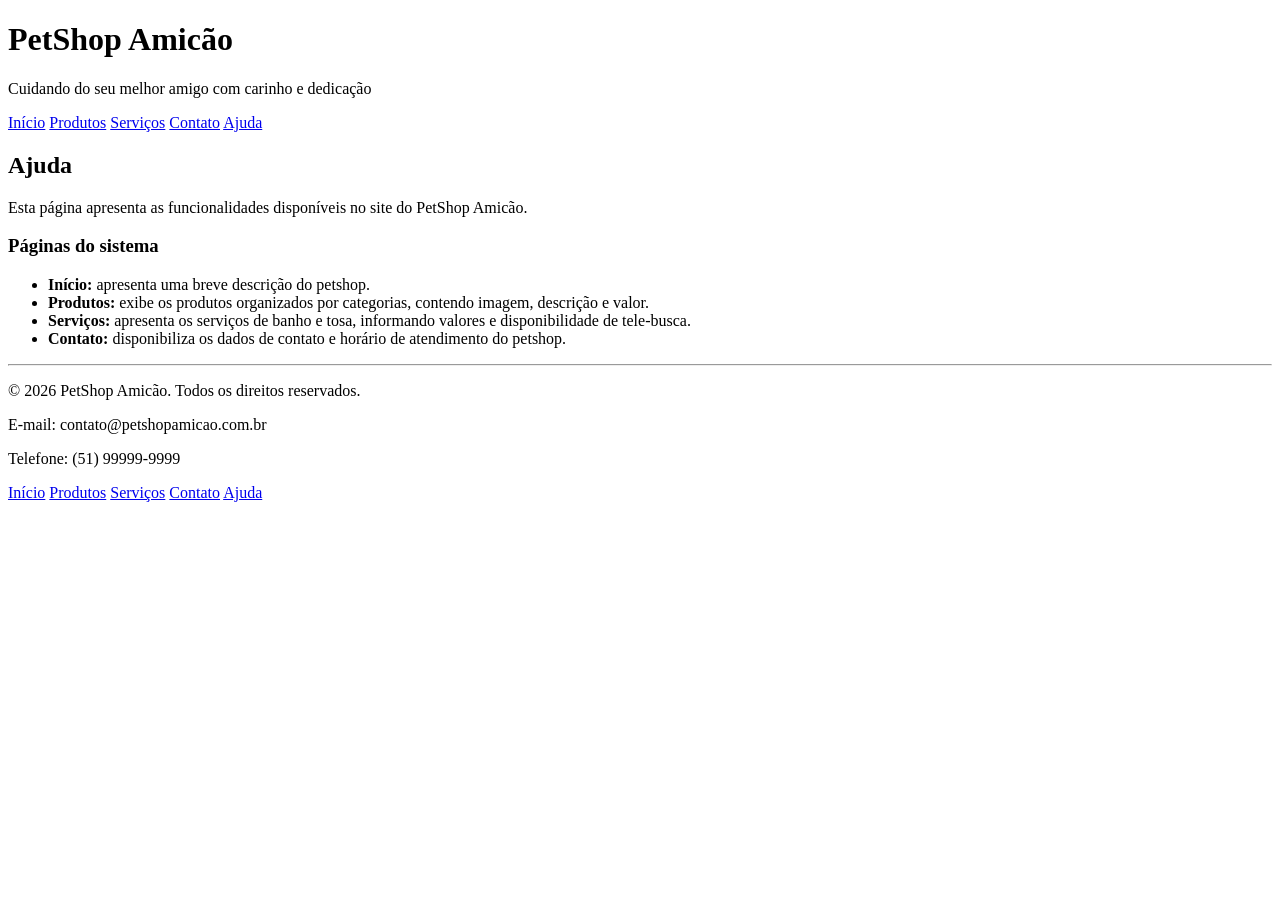
==== ajuda.html @ 20dfe738 "first commit" ====
<!doctype html>
<html lang="pt-BR">
  <head>
    <meta charset="UTF-8" />
    <meta
      name="viewport"
      content="width=device-width, initial-scale=1.0"
    />
    <title>Ajuda - PetShop Amicão</title>
  </head>
  <body>
    <header>
      <h1>PetShop Amicão</h1>
      <p>Cuidando do seu melhor amigo com carinho e dedicação</p>

      <nav>
        <a href="index.html">Início</a>
        <a href="produtos.html">Produtos</a>
        <a href="servicos.html">Serviços</a>
        <a href="contato.html">Contato</a>
        <a href="ajuda.html">Ajuda</a>
      </nav>
    </header>

    <main>
      <h2>Ajuda</h2>
      <p>
        Esta página apresenta as funcionalidades disponíveis no site
        do PetShop Amicão.
      </p>

      <section>
        <h3>Páginas do sistema</h3>

        <ul>
          <li>
            <strong>Início:</strong> apresenta uma breve descrição do
            petshop.
          </li>

          <li>
            <strong>Produtos:</strong> exibe os produtos organizados
            por categorias, contendo imagem, descrição e valor.
          </li>

          <li>
            <strong>Serviços:</strong> apresenta os serviços de banho
            e tosa, informando valores e disponibilidade de
            tele-busca.
          </li>

          <li>
            <strong>Contato:</strong> disponibiliza os dados de
            contato e horário de atendimento do petshop.
          </li>
        </ul>
      </section>
    </main>

    <footer>
      <hr />

      <p>&copy; 2026 PetShop Amicão. Todos os direitos reservados.</p>

      <p>E-mail: contato@petshopamicao.com.br</p>

      <p>Telefone: (51) 99999-9999</p>

      <nav>
        <a href="index.html">Início</a>
        <a href="produtos.html">Produtos</a>
        <a href="servicos.html">Serviços</a>
        <a href="contato.html">Contato</a>
        <a href="ajuda.html">Ajuda</a>
      </nav>
    </footer>
  </body>
</html>
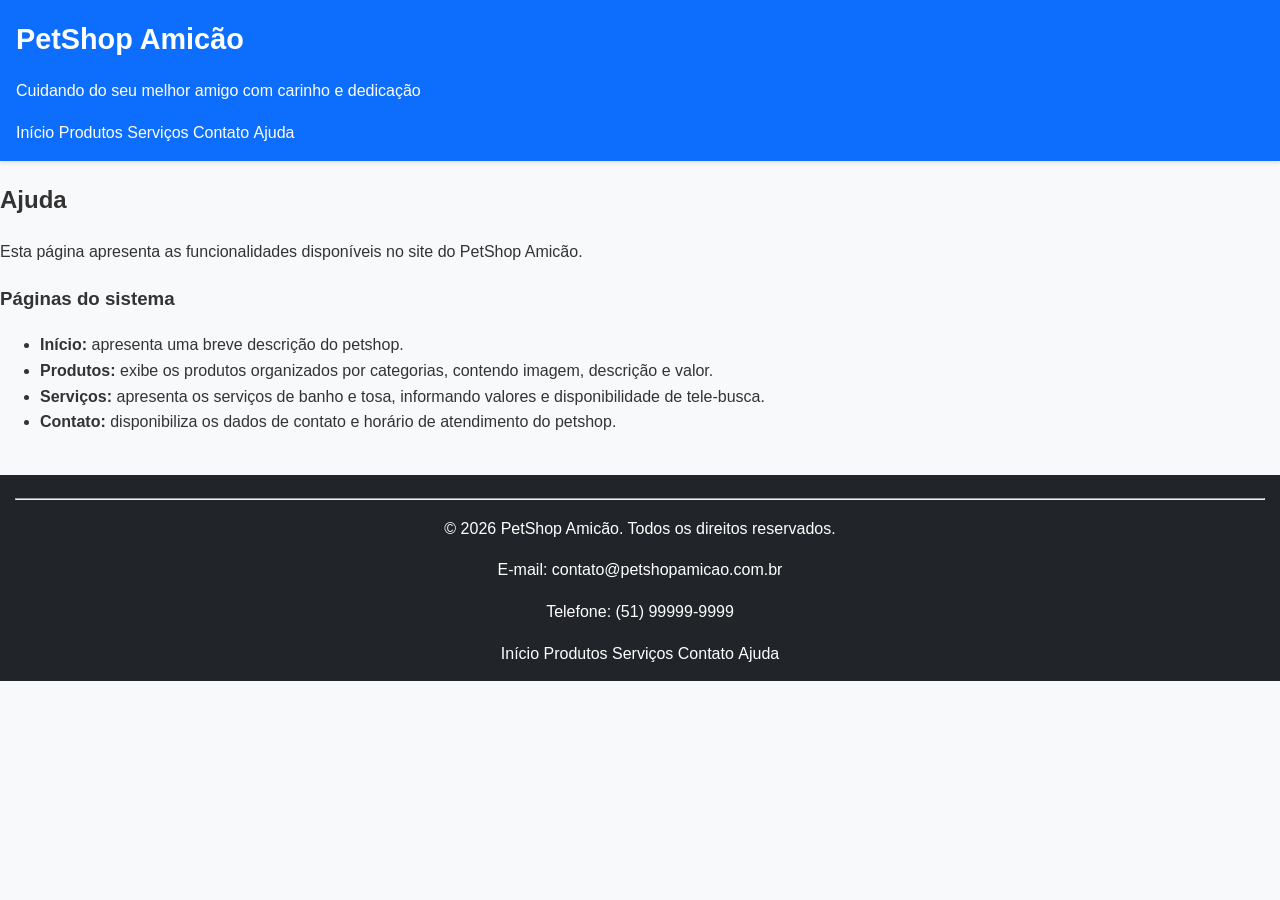
==== commit 1b327946: "atualização fase02 projeto" ====
--- a/ajuda.html
+++ b/ajuda.html
@@ -7,6 +7,7 @@
       content="width=device-width, initial-scale=1.0"
     />
     <title>Ajuda - PetShop Amicão</title>
+    <link rel="stylesheet" href="css/style.css" />
   </head>
   <body>
     <header>
--- a/css/style.css
+++ b/css/style.css
@@ -0,0 +1,149 @@
+/* ==========================================================================
+   Estilização Geral e Layout
+   ========================================================================== */
+body {
+  font-family: "Segoe UI", Tahoma, Geneva, Verdana, sans-serif;
+  background-color: #f8f9fa;
+  color: #333333;
+  margin: 0;
+  padding: 0;
+  line-height: 1.6;
+}
+
+/* Cabecalho e Navegacao */
+header {
+  background-color: #0d6efd;
+  color: #ffffff;
+  padding: 1rem;
+  box-shadow: 0 2px 4px rgba(0, 0, 0, 0.1);
+}
+
+header h1 {
+  margin: 0 0 10px 0;
+  font-size: 1.8rem;
+}
+
+nav ul {
+  list-style: none;
+  padding: 0;
+  margin: 0;
+  display: flex;
+  gap: 15px;
+  flex-wrap: wrap;
+}
+
+nav a {
+  color: #ffffff;
+  text-decoration: none;
+  font-weight: 500;
+  transition: opacity 0.2s ease;
+}
+
+nav a:hover,
+nav a:focus {
+  text-decoration: underline;
+  opacity: 0.9;
+}
+
+/* Barra de Saudacao Temporal (JavaScript) */
+#saudacao-tempo {
+  display: block;
+  background-color: #e9ecef;
+  color: #495057;
+  text-align: center;
+  padding: 8px 15px;
+  font-size: 0.95rem;
+  border-bottom: 1px solid #dee2e6;
+}
+
+/* ==========================================================================
+   Ajustes do Carrossel e Imagens (Fase 2)
+   ========================================================================== */
+.carousel-inner {
+  background-color: #ffffff;
+  border: 1px solid #dee2e6;
+}
+
+.carousel-item img {
+  max-height: 350px;
+  object-fit: contain;
+  padding: 15px;
+}
+
+/* ==========================================================================
+   Formularios de Agendamento e Cadastro
+   ========================================================================== */
+form {
+  background-color: #ffffff;
+  border: 1px solid #e0e0e0;
+  border-radius: 8px;
+  padding: 25px;
+  box-shadow: 0 4px 6px rgba(0, 0, 0, 0.05);
+  margin-top: 20px;
+}
+
+form h2,
+form h3,
+form h4 {
+  color: #0d6efd;
+  margin-top: 0;
+  margin-bottom: 15px;
+}
+
+form label {
+  font-weight: 600;
+  color: #495057;
+  margin-bottom: 5px;
+  display: inline-block;
+}
+
+form input[type="text"],
+form input[type="email"],
+form input[type="tel"],
+form input[type="number"],
+form input[type="date"],
+form input[type="time"],
+form select,
+form textarea {
+  width: 100%;
+  padding: 8px 12px;
+  margin-bottom: 15px;
+  border: 1px solid #ced4da;
+  border-radius: 4px;
+  box-sizing: border-box;
+  font-size: 1rem;
+}
+
+form input:focus,
+form select:focus,
+form textarea:focus {
+  border-color: #0d6efd;
+  outline: none;
+  box-shadow: 0 0 0 0.2rem rgba(13, 110, 253, 0.25);
+}
+
+/* Estilo dos botoes dos formulários */
+form button[type="submit"] {
+  background-color: #198754;
+  color: white;
+  border: none;
+  padding: 10px 20px;
+  font-size: 1rem;
+  font-weight: bold;
+  border-radius: 4px;
+  cursor: pointer;
+  transition: background-color 0.2s ease;
+}
+
+form button[type="submit"]:hover {
+  background-color: #157347;
+}
+
+/* Rodape */
+footer {
+  background-color: #212529;
+  color: #ffffff;
+  text-align: center;
+  padding: 15px;
+  margin-top: 40px;
+}
